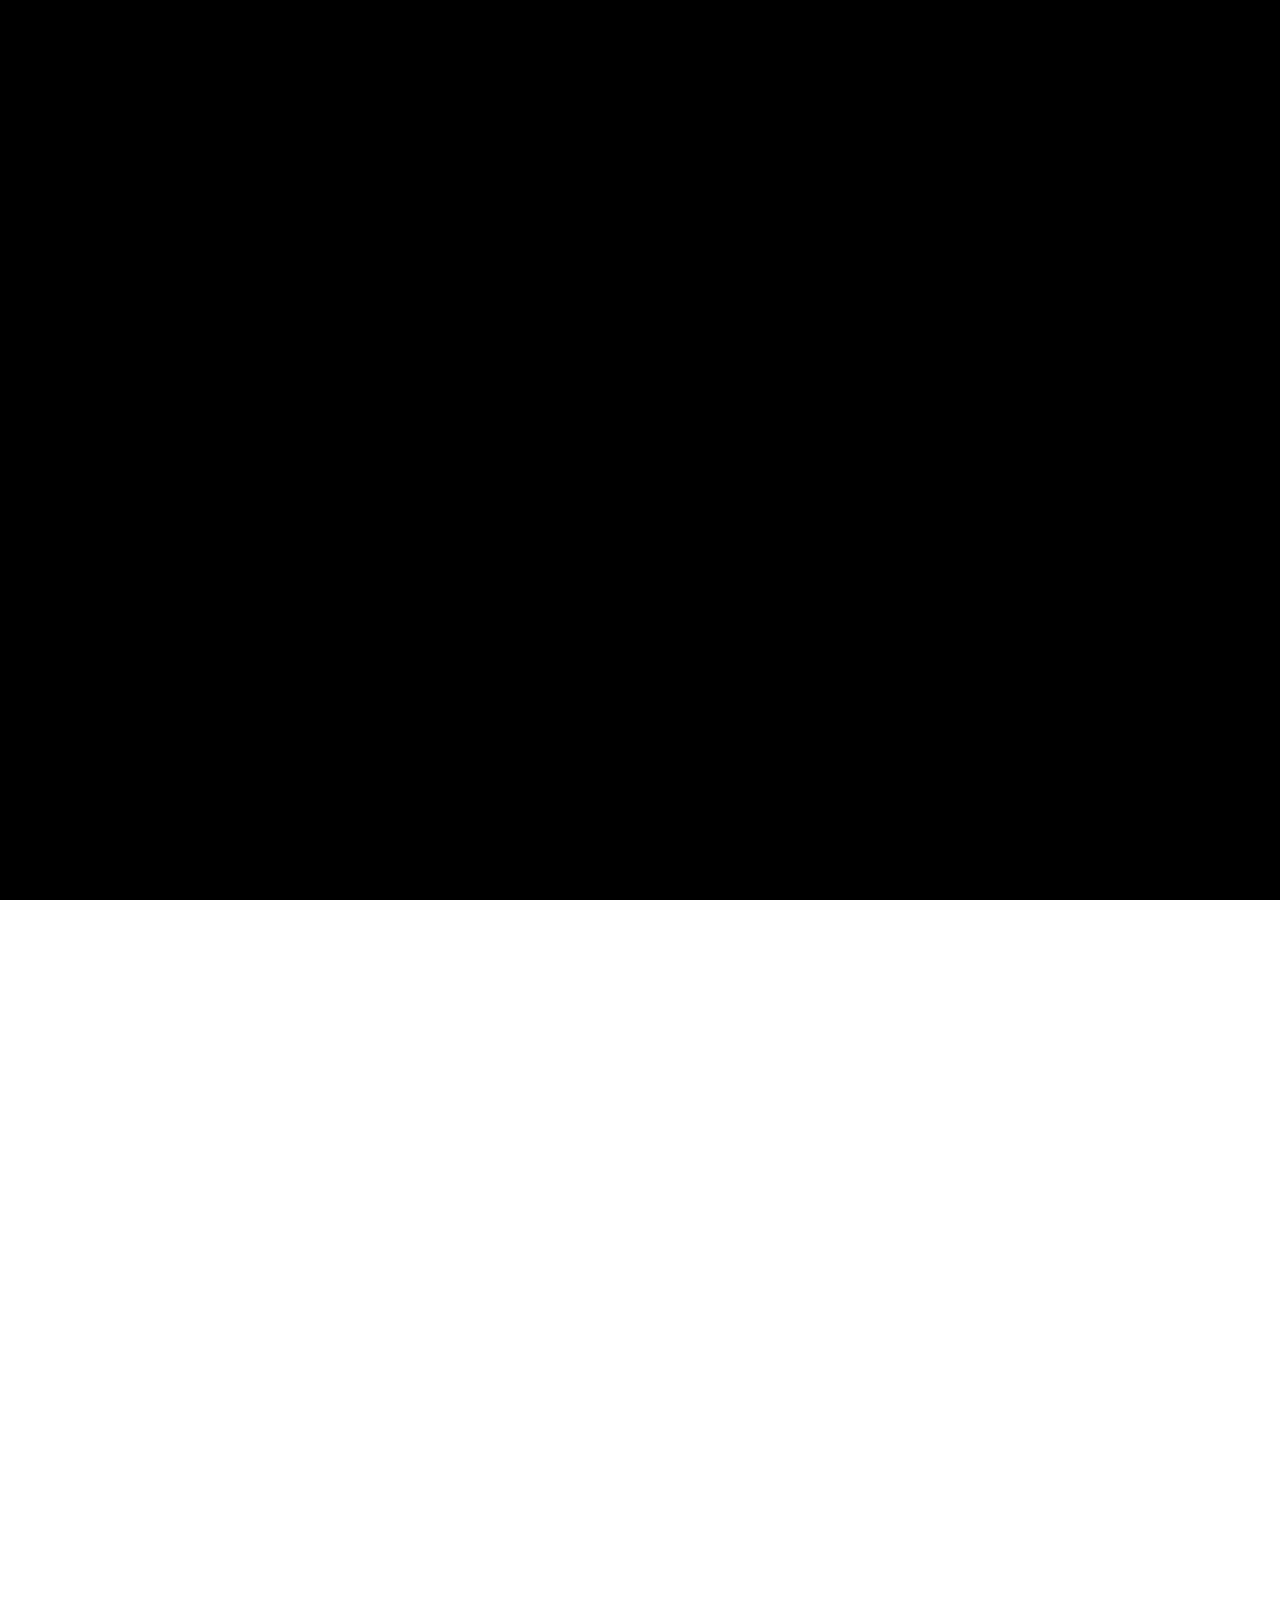
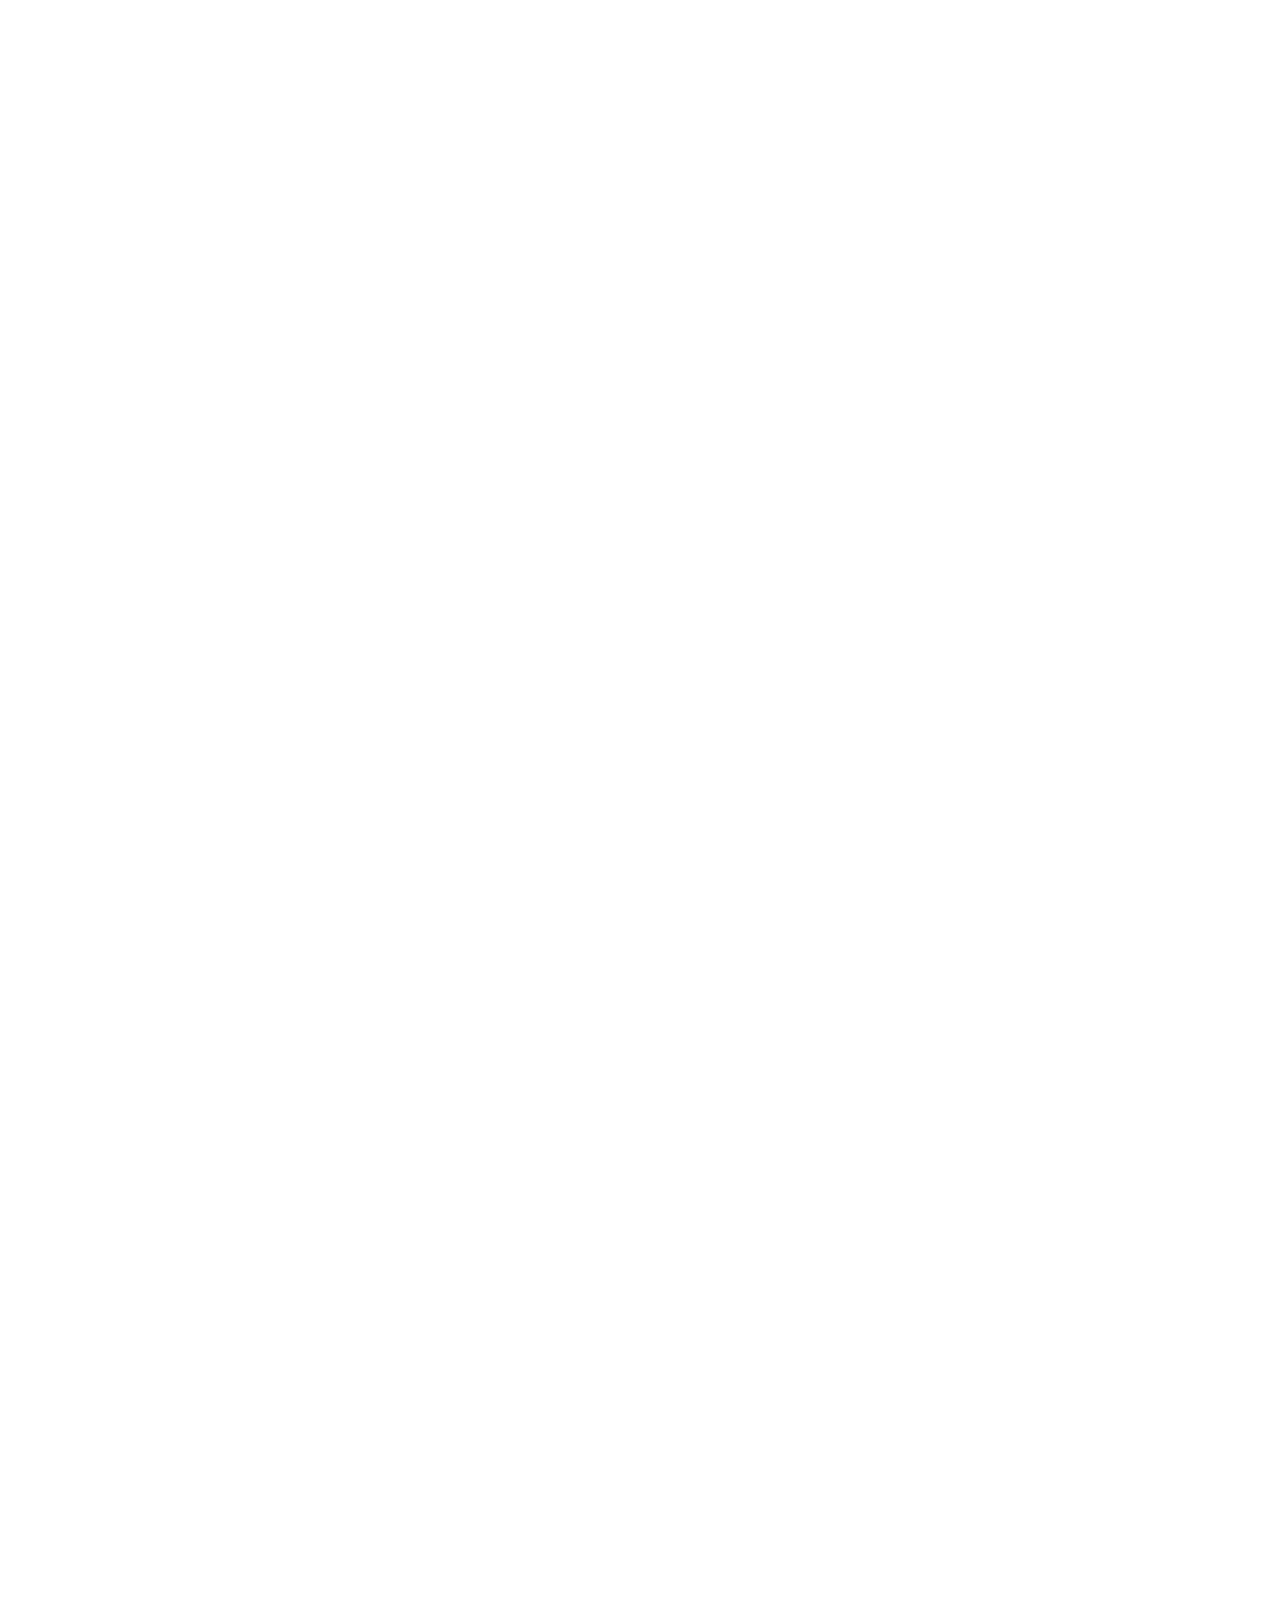
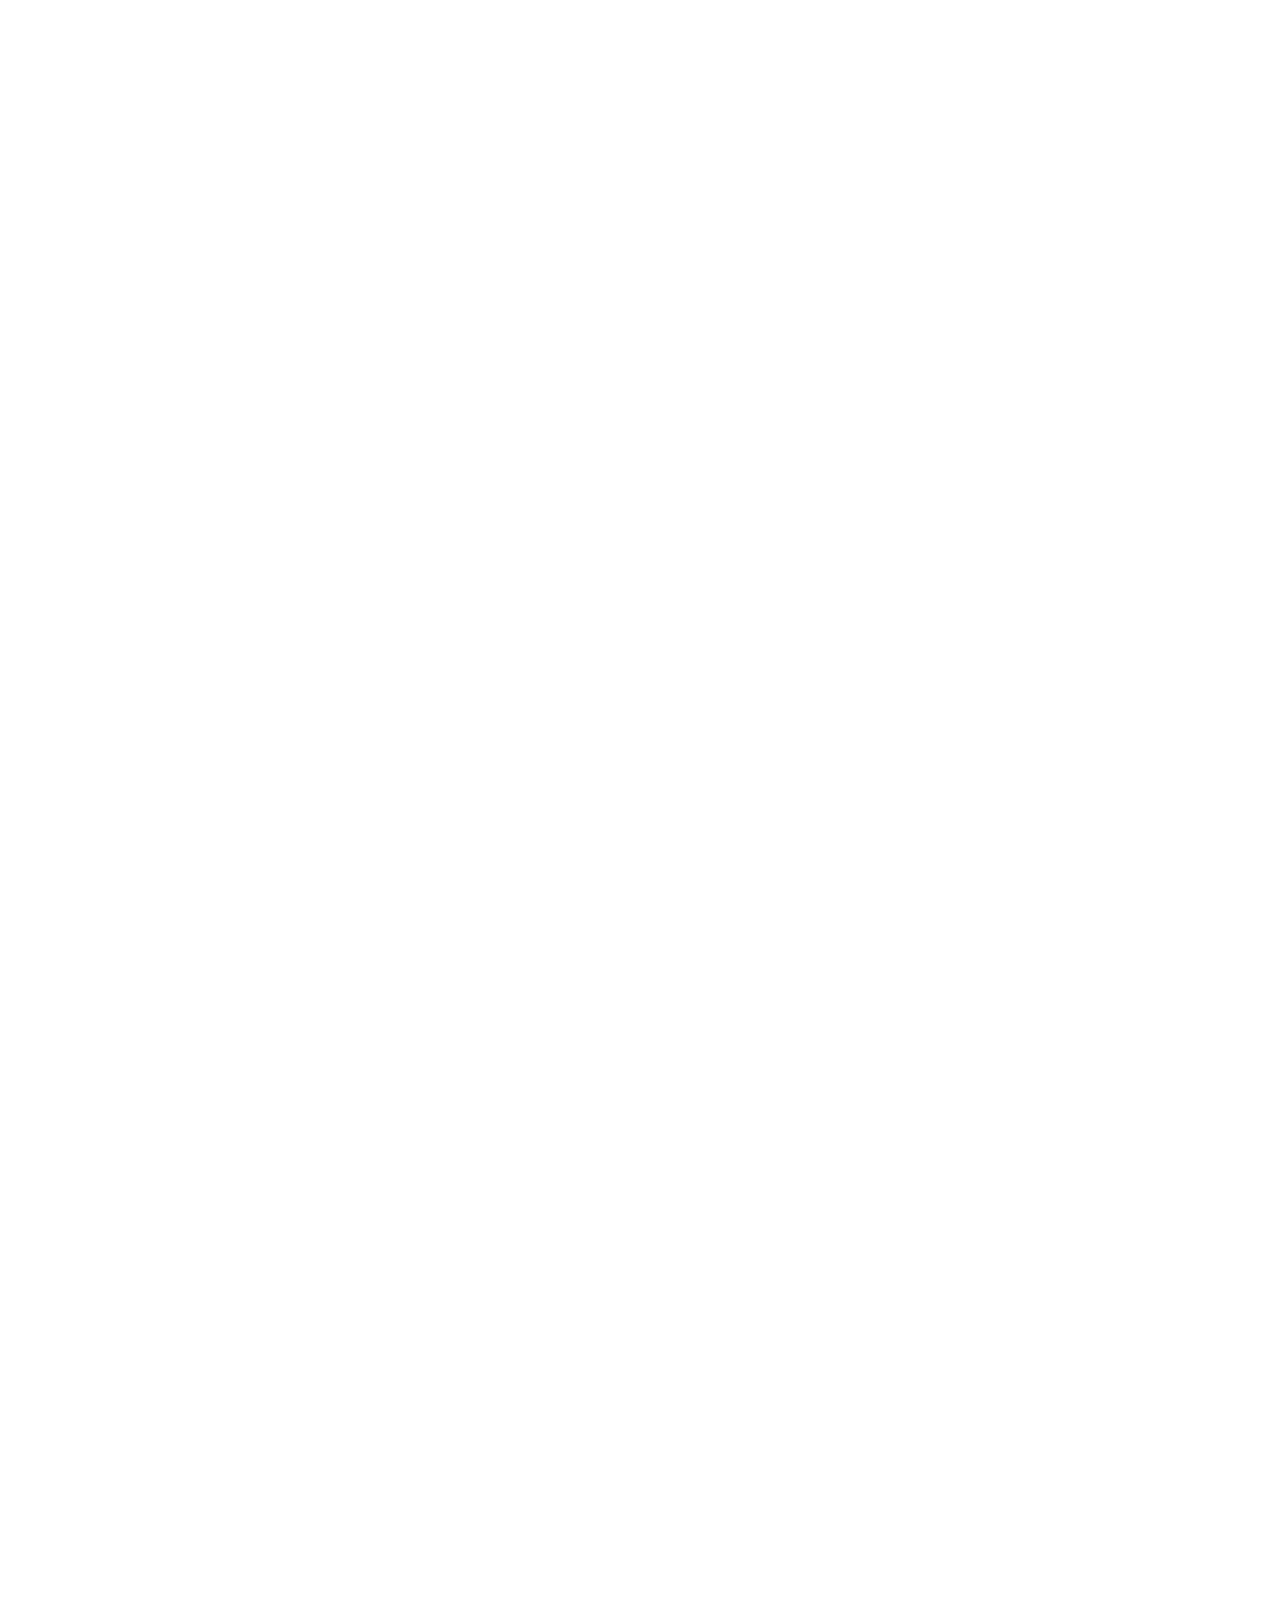
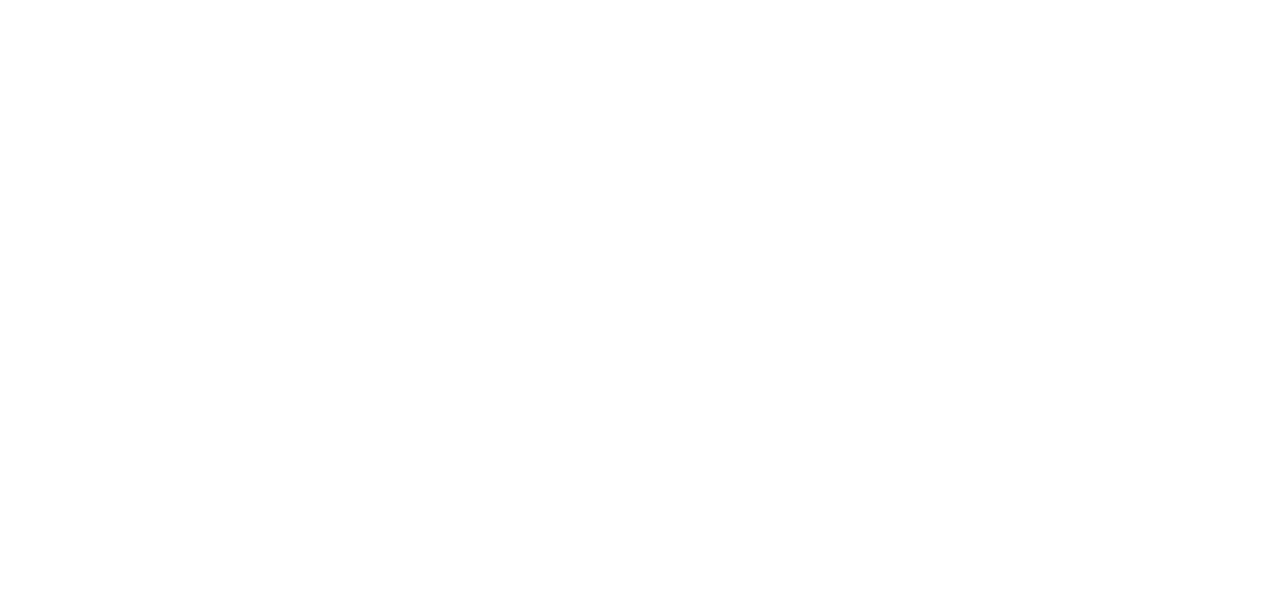
==== index.html @ 4a7cf44f "update" ====
<!DOCTYPE html>
<html lang="en">
<head>
	<meta charset="UTF-8">
    <meta name="viewport" content="width=device-width, initial-scale=1, minimum-scale=1, maximum-scale=1, user-scalable=no">
	<title>index</title>
	<style>
		html, body{
            height: 100%;
            width: 100%;
            margin: 0;
            padding: 0;
            overflow: hidden;
        }

        #dom {
            height: 100%;
            width: auto;
        }

        .article:nth-child(1) {
            background-color: black;
        }

        .article:nth-child(2) {
            background-color: white;
        }

        .article:nth-child(3) {
            background-color: green;
        }

        .article:nth-child(4) {
            background-color: red;
        }

        .article:nth-child(5) {
            background-color: white;
        }

        .article:nth-child(6) {
            background-color: black;
        }
	</style>

</head>
<body>
	<div id="dom">
        <div class="article"></div>
        <div class="article"></div>
        <div class="article"></div>
        <div class="article"></div>
        <div class="article"></div>
        <div class="article"></div>
    </div>
	<script src="touch.js"></script>
    <script src="swipe.js"></script>
    <script>

        var opt = {
            wrapper: document.getElementById('dom'),
        };
        
        bgTouch.init(opt);
        bgTouch.register('bgSwipe');

        
    </script>
</body>
</html>
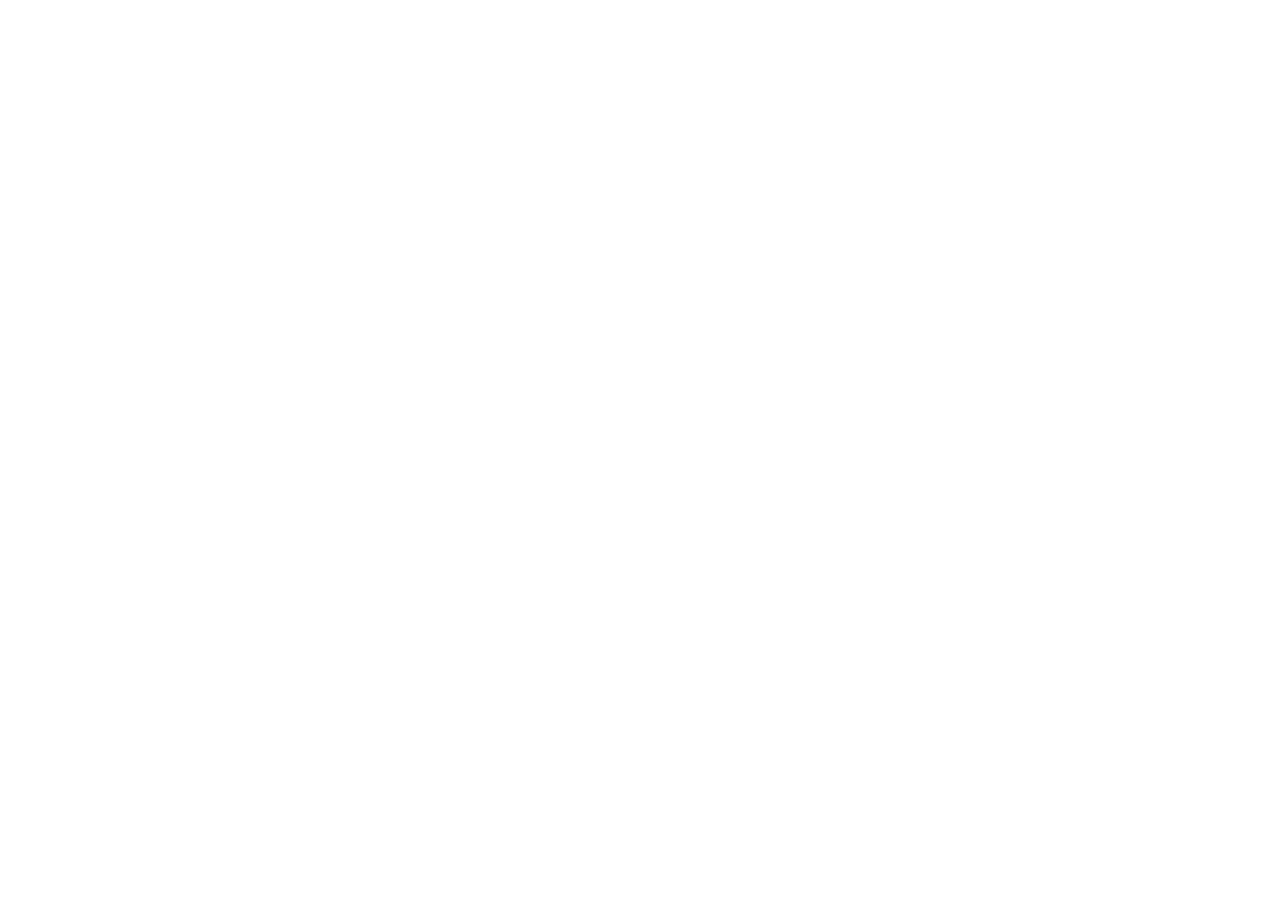
==== commit 65092e3c: "update" ====
--- a/index.html
+++ b/index.html
@@ -18,27 +18,27 @@
             width: auto;
         }
 
-        .article:nth-child(1) {
+        .content:nth-child(1) {
             background-color: black;
         }
 
-        .article:nth-child(2) {
+        .content:nth-child(2) {
             background-color: white;
         }
 
-        .article:nth-child(3) {
+        .content:nth-child(3) {
             background-color: green;
         }
 
-        .article:nth-child(4) {
+        .content:nth-child(4) {
             background-color: red;
         }
 
-        .article:nth-child(5) {
+        .content:nth-child(5) {
             background-color: white;
         }
 
-        .article:nth-child(6) {
+        .content:nth-child(6) {
             background-color: black;
         }
 	</style>
@@ -46,23 +46,24 @@
 </head>
 <body>
 	<div id="dom">
-        <div class="article"></div>
-        <div class="article"></div>
-        <div class="article"></div>
-        <div class="article"></div>
-        <div class="article"></div>
-        <div class="article"></div>
+        <div class="content"></div>
+        <div class="content"></div>
+        <div class="content"></div>
+        <div class="content"></div>
+        <div class="content"></div>
+        <div class="content"></div>
     </div>
-	<script src="touch.js"></script>
-    <script src="swipe.js"></script>
+	<script src="touchBackground.js"></script>
+    <script src="slideBackground.js"></script>
     <script>
 
         var opt = {
             wrapper: document.getElementById('dom'),
+            animation: normal
         };
         
-        bgTouch.init(opt);
-        bgTouch.register('bgSwipe');
+        touchBackground.init(opt);
+        touchBackground.register('slideBackground');
 
         
     </script>
